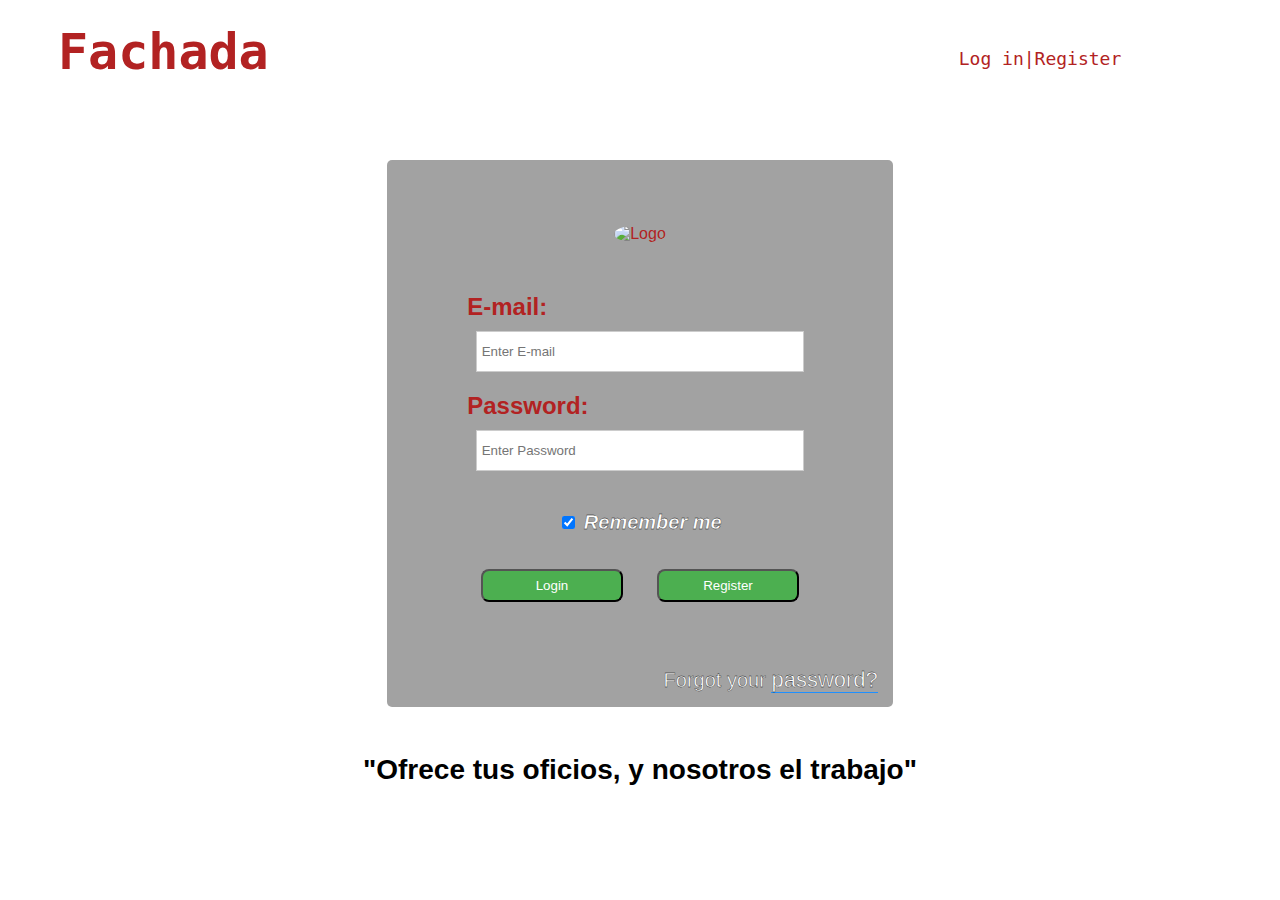
==== Frontend/client/index.html @ d98843d7 "currently working on client page" ====
<!DOCTYPE html>
<html>

<head>
  <link rel="stylesheet" type="text/css" href="../style/styles.css">

</head>



<body id="app">


  <div class="pageinfo">
    <h1>Fachada</h1>
    <p>Log in|Register</p>
  </div>


  <div class="content">


    <div class="imgcontainer">
      <img src="../style/paintlogo.png" alt="Logo" class="logo">
    </div>


    <div id="forms" style="text-align:center;">
      <label for="uname"><div id="Email" style="text-align:left;">
        <b>E-mail:</b>
        </div> </label>
      <input type="text" placeholder="Enter E-mail" name="uname" required>
      </label>

      <br>

      <label for="Password"><div id="pass" style="text-align:left;">
        <b>Password:</b>
      </div> </label>
      <input type="password" placeholder="Enter Password" name="psw" required>
      </label>

    </div>

    <div id="box" style="text-align:center;">
      <label>
<input type="checkbox" checked="checked" name="remember"> Remember me
</label>
    </div>

    <div>

      <form class="button" style="text-align:center" method="get">
        <button type="submit" value="submit" formaction="client.html" style="margin-bottom:15px;">Login</button>
        <button type="submit" value="submit" formaction="sign_up.html" style="margin-bottom:15px;">Register</button>
      </form>

      <span class="passwords">Forgot your <a href="#" target="_blank">password?</a></span>
    </div>


  </div>
</body>


<h2 style="color:black;">"Ofrece tus oficios, y nosotros el trabajo"</h2>



</html>
---- Frontend/style/styles.css ----
body {
  font-family: Arial, sans-serif;
  background: url("../style/sala-de-estar-borrosa_1203-32.jpg");
  background-position: center 50%;
  background-repeat: no-repeat;
  background-size: 100% 100%;
}

html {
   height: 100%;

}


#forms {
  text-align: center;

}

.pageinfo{
  display: inline-block;
  display: flex;
}

h1 {
  font-weight: bold;
  font-size: 50px;
  font-family: monospace;
  text-align: left;
  color: #B22222;
  margin-left: 50px;
  margin-right: 150px;
  padding-right: 10px;
  margin-top: 15px;
}

.name {
  font-weight: bold;
  font-size: 50px;
  font-family: monospace;
  text-align: left;
  color: #B22222;
  margin-left: 50px;
  margin-right: 150px;
  padding-right: 10px;
  margin-top: 15px;
  margin-bottom: 8px;
}


p {
  font-size: 18px;
  font-family: monospace;
  text-align: right;
  color: #B22222;
  margin-left: 230px;
  padding-left: 300px;
  margin-bottom: 0px;
  margin-top: 40px;

}


.p1 {
  font-size: 18px;
  font-family: monospace;
  text-align: right;
  color: #B22222;
  margin-left: 325px;
  padding-left: 300px;
  margin-bottom: 0px;
  margin-top: 40px;
}

h2 {
  text-align: center;
  font-weight: 700;
  font-family: sans-serif;
  font-size: 28px;
}

a[target="_blank"] {
  color: #1E90FF;
  text-decoration: none;
  border-bottom: solid;
  border-bottom-width: thin;
}

.content {

font-family: 'Open Sans', sans-serif;
color: #B22222;
margin: 45px auto 47px auto;
background: rgba(22,22,22, 0.4);
width: 40%;
max-width: 960px;
border-radius: 5px;
padding-bottom: 90px;
padding-top: 15px;
}

.sigupcontent {
  font-family: 'Open Sans', sans-serif;
  color: #B22222;
  margin: 5px auto 20px auto;
  background: rgba(22,22,22, 0.4);
  width: 40%;
  max-width: 960px;
  border-radius: 5px;
  padding-bottom: 0px;
  padding-top: 3px;

}




#Email{

  margin-left: 80px;
  margin-bottom: 10px;
  font-size: 24px;
}

#pass{
  margin-left: 80px;
  margin-top: 0px;
  margin-bottom: 10px;
  font-size: 24px;
}



input[type=text], input[type=password] {
    width: 65%;
    padding: 12px 5px;
    margin: 0px 0px 20px 0px;
    display: inline-block;
    border: 1px solid #ccc;
    box-sizing: border-box;
}

button {
    background-color: #4CAF50;
    color: white;
    padding: 7px 0px;
    margin: 35px 15px;
    border-radius: 8px;
    cursor: pointer;
    width: 28%;
    align: center;
    margin-bottom: 33px;

}

.button2 {
margin-bottom: 70px;

}


button:hover {
    opacity: 0.8;
}





.imgcontainer {
    height: 90%;
    text-align: center;
    margin: 50px 0 50px 0;
}

.imgcontainer2 {
  height: 90%;
  text-align: center;
  margin: 50px auto 35px 0;
}

img.logo {
    width: 50%;
    height: 110%;
    border-radius: 50%;
}


img.avatarp {
  width: 19%;
  height: 310px;
  border-radius: 10%;
  margin-left: 70px;
  border-style: inset;
  border-width: 2px;
  border-color: black;
  border-radius: 20px;
}



.pageinfo{
 margin-bottom: 15px;

}

.card {
  box-shadow: 5px 5px 25px 10px rgba(0, 0, 0, 0.5);
  width: 80%;
  height: 40%;
  position: relative;
  left: 70px;
  top: 0px;
  padding-top: 20px;
  font-family: arial;
}

.userpic {
  margin-left: 20px;
  margin-top: 30px;
}

.userpic img {
border-radius: 5px;
border-width: 1.5px;
border-style: solid;
width:27%;
height: 270px;
}


.username {
  font-weight: bold;
  font-size: 50px;
  font-family: monospace;
  text-align: left;
  color: #B22222;
  position: relative;
  left: 43px;
  top: -2px;
  margin-bottom: 0;
}



ul.i {
  font-size: 24px;
  text-align: left;
  color: black;
  margin-top: 10px;
  position: relative;
  left: 43px;
  top: -5px;
  margin: 8px 0 0 0;
}

li{
margin-bottom: 10px;
}

p.icon {
  font-size: 70px;
  position: relative;
  left: -30px;
  top: -190px;
  margin: 10px 0 0 0;

}

.post {
  border: none;
  outline: 0;
  display: inline-block;
  padding: 8px;
  color: white;
  background-color: #000;
  text-align: center;
  cursor: pointer;
  width: 35%;
  font-size: 18px;
  position: absolute;
  left: 305px;
  top: 250px;
}

a {
  text-decoration: none;
  font-size: 22px;
  color: black;
}

button:hover, a:hover {
  opacity: 0.7;
}

p.centered {
  color: black;
  margin-left: 0px;
  margin-top: 0px;
  position: absolute;
    top: 186px;
    left: 130px;
    font-size: 26px;

}
.checked{
  color: orange;
}

.help {
  color: red;
  border-style:solid;
  border-width: 2px;
  border-color: black;
  width: 970px;
  position: absolute;
  top: 560px;
  left: 78px;
  background: rgba(255,255,255, 0.8);
}
.textarea {
  position: relative;
  top: 160px;
  left: 612px;
}

#box {
  font-weight: bold;
  font-size: 20px;
  font-style:italic;
  color: black;
   -webkit-text-fill-color: white;
  -webkit-text-stroke-width: 0.3px;
  -webkit-text-stroke-color: black;
  margin-top: 20px;
}

#termsbox {
  font-weight: bold;
  font-size: 14px;
  font-style:italic;
  color: black;
   -webkit-text-fill-color: white;
  -webkit-text-stroke-width: 0.3px;
  -webkit-text-stroke-color: black;
  margin-top: 16px;
  margin-bottom: 16px;
}

span.passwords {
    float: right;
    margin-top: 50px;
    padding-bottom: 5px;
    margin-left: 120px;
    margin-right: 15px;
    font-size: 20px;
    color: black;
     -webkit-text-fill-color: white;
    -webkit-text-stroke-width: 0.3px;
    -webkit-text-stroke-color: black;
}


@media screen and (max-width: 300px) {
    span.passwords {
       display: block;
       float: none;
    }
    .cancelbtn {
       width: 100%;
    }
}
------------------------------------------------
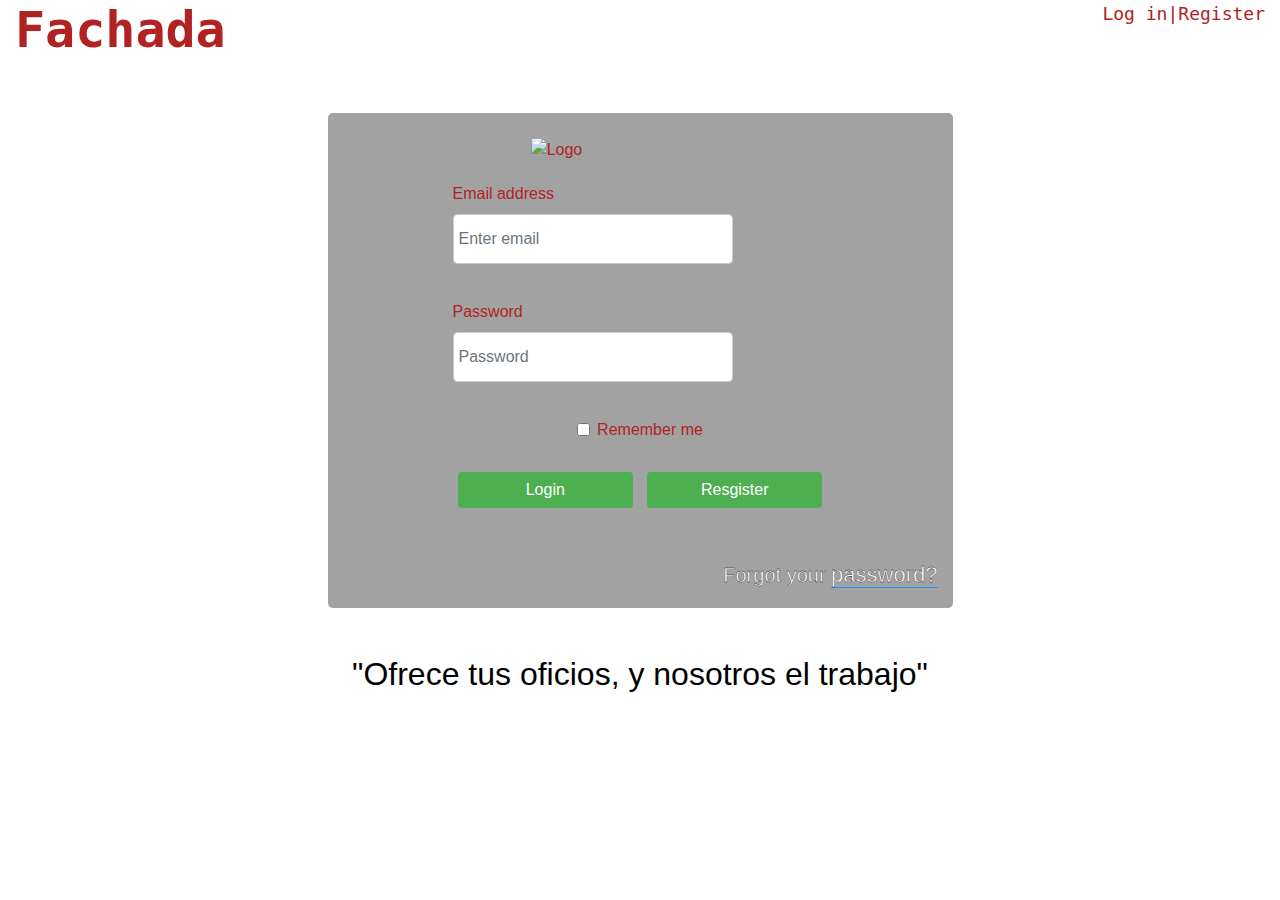
==== commit 7090e326: "finished index.html with bootstrap" ====
--- a/Frontend/client/index.html
+++ b/Frontend/client/index.html
@@ -2,8 +2,11 @@
 <html>
 
 <head>
+  <meta charset="utf-8">
+  <meta name="viewport" content="width=device-width, initial-scale=1, shrink-to-fit=no">
   <link rel="stylesheet" type="text/css" href="../style/styles.css">
-
+  <link rel="stylesheet" href="https://maxcdn.bootstrapcdn.com/bootstrap/4.0.0/css/bootstrap.min.css" integrity="sha384-Gn5384xqQ1aoWXA+058RXPxPg6fy4IWvTNh0E263XmFcJlSAwiGgFAW/dAiS6JXm" crossorigin="anonymous">
+  <title>Log in|Register</title>
 </head>
 
 
@@ -11,55 +14,76 @@
 <body id="app">
 
 
-  <div class="pageinfo">
-    <h1>Fachada</h1>
-    <p>Log in|Register</p>
+
+  <div class="container-fluid">
+    <div class="row">
+      <div class="col">
+        <div class="float-left">
+          <h1>Fachada</h1>
+        </div>
+        <div class="float-right">
+          <p>Log in|Register</p>
+        </div>
+      </div>
+    </div>
+
+    <div class="container-fixed" style="width:50%;">
+      <div class="row1">
+        <div class="col1">
+          <img src="../style/paintlogo.png" alt="Logo" class="rounded mx-auto d-block" style="width:35%">
+        </div>
+      </div>
+
+      <div class="row2">
+        <div class="col2" style="margin-left: 100-; margin-left: 125px; margin-top: 20px;">
+          <form style="text-align: left;width:700px;">
+            <div class="form-group">
+              <label for="InputEmail1">Email address</label> <br>
+              <input type="text" class="form-control" id="InputEmail1" aria-describedby="emailHelp" placeholder="Enter email">
+            </div>
+
+            <div class="form-group">
+              <label for="InputPassword1">Password</label> <br>
+              <input type="password" class="form-control" id="InputPassword1" placeholder="Password">
+            </div>
+
+          </form>
+        </div>
+
+      </div>
+
+      <div class="row3">
+        <div class="col3">
+          <form style="text-align: center;">
+            <div class="form-check" style="margin-bottom:30px;">
+              <input type="checkbox" class="form-check-input" id="Check1">
+              <label class="form-check-label" for="exampleCheck1">Remember me</label>
+            </div>
+            <div class="row4">
+              <div class="col4">
+                <button style="margin-right:5px;background-color:#4CAF50;border:0px;" type="submit" class="btn btn-primary" formaction="client.html">Login</button>
+                <button style="margin-left:5px;background-color:#4CAF50;border:0px;" type="submit" class="btn btn-primary" formaction="sign_up.html">Resgister</button>
+              </div>
+            </div>
+          </form>
+
+          <div class="row5">
+            <div class="col5">
+              <div>
+                <span class="passwords">Forgot your <a href="#" target="_blank">password?</a></span>
+              </div>
+            </div>
+          </div>
+        </div>
+      </div>
+
+
+
+    </div>
+
   </div>
 
 
-  <div class="content">
-
-
-    <div class="imgcontainer">
-      <img src="../style/paintlogo.png" alt="Logo" class="logo">
-    </div>
-
-
-    <div id="forms" style="text-align:center;">
-      <label for="uname"><div id="Email" style="text-align:left;">
-        <b>E-mail:</b>
-        </div> </label>
-      <input type="text" placeholder="Enter E-mail" name="uname" required>
-      </label>
-
-      <br>
-
-      <label for="Password"><div id="pass" style="text-align:left;">
-        <b>Password:</b>
-      </div> </label>
-      <input type="password" placeholder="Enter Password" name="psw" required>
-      </label>
-
-    </div>
-
-    <div id="box" style="text-align:center;">
-      <label>
-<input type="checkbox" checked="checked" name="remember"> Remember me
-</label>
-    </div>
-
-    <div>
-
-      <form class="button" style="text-align:center" method="get">
-        <button type="submit" value="submit" formaction="client.html" style="margin-bottom:15px;">Login</button>
-        <button type="submit" value="submit" formaction="sign_up.html" style="margin-bottom:15px;">Register</button>
-      </form>
-
-      <span class="passwords">Forgot your <a href="#" target="_blank">password?</a></span>
-    </div>
-
-
-  </div>
 </body>
 
 
@@ -67,4 +91,11 @@
 
 
 
+
+
+<script src="https://code.jquery.com/jquery-3.2.1.slim.min.js" integrity="sha384-KJ3o2DKtIkvYIK3UENzmM7KCkRr/rE9/Qpg6aAZGJwFDMVNA/GpGFF93hXpG5KkN" crossorigin="anonymous"></script>
+<script src="https://cdnjs.cloudflare.com/ajax/libs/popper.js/1.12.9/umd/popper.min.js" integrity="sha384-ApNbgh9B+Y1QKtv3Rn7W3mgPxhU9K/ScQsAP7hUibX39j7fakFPskvXusvfa0b4Q" crossorigin="anonymous"></script>
+<script src="https://maxcdn.bootstrapcdn.com/bootstrap/4.0.0/js/bootstrap.min.js" integrity="sha384-JZR6Spejh4U02d8jOt6vLEHfe/JQGiRRSQQxSfFWpi1MquVdAyjUar5+76PVCmYl" crossorigin="anonymous"></script>
+
+
 </html>--- a/Frontend/style/styles.css
+++ b/Frontend/style/styles.css
@@ -3,7 +3,7 @@
   background: url("../style/sala-de-estar-borrosa_1203-32.jpg");
   background-position: center 50%;
   background-repeat: no-repeat;
-  background-size: 100% 100%;
+  background-size: 125% 150%;
 }
 
 html {
@@ -17,22 +17,14 @@
 
 }
 
-.pageinfo{
-  display: inline-block;
-  display: flex;
-}
-
-h1 {
+.container-fluid h1 {
   font-weight: bold;
   font-size: 50px;
   font-family: monospace;
-  text-align: left;
-  color: #B22222;
-  margin-left: 50px;
-  margin-right: 150px;
-  padding-right: 10px;
-  margin-top: 15px;
-}
+  color: #B22222;
+
+}
+
 
 .name {
   font-weight: bold;
@@ -53,10 +45,7 @@
   font-family: monospace;
   text-align: right;
   color: #B22222;
-  margin-left: 230px;
-  padding-left: 300px;
-  margin-bottom: 0px;
-  margin-top: 40px;
+
 
 }
 
@@ -86,17 +75,20 @@
   border-bottom-width: thin;
 }
 
-.content {
+.container-fixed {
 
 font-family: 'Open Sans', sans-serif;
 color: #B22222;
 margin: 45px auto 47px auto;
 background: rgba(22,22,22, 0.4);
-width: 40%;
 max-width: 960px;
+max-height: 1200px;
 border-radius: 5px;
-padding-bottom: 90px;
-padding-top: 15px;
+padding: 25px 0px 100px 0px;
+
+}
+label{
+  text-align: left;
 }
 
 .sigupcontent {
@@ -132,7 +124,7 @@
 
 
 input[type=text], input[type=password] {
-    width: 65%;
+    width: 40%;
     padding: 12px 5px;
     margin: 0px 0px 20px 0px;
     display: inline-block;
@@ -206,7 +198,7 @@
 
 .card {
   box-shadow: 5px 5px 25px 10px rgba(0, 0, 0, 0.5);
-  width: 80%;
+  width: 82%;
   height: 40%;
   position: relative;
   left: 70px;
@@ -321,7 +313,33 @@
 .textarea {
   position: relative;
   top: 160px;
-  left: 612px;
+  left: 620px;
+  border-style: solid;
+  border-width: 2px;
+  border-color: black;
+  width: 420px;
+  height: 250px;
+  background: rgba(255,255,255, 0.8);
+
+}
+#des {
+  text-align: left;
+  color: black;
+  padding-left: 0px;
+  margin-left: 10px;
+  margin-top: 10px;
+}
+
+.picofjob{
+ position: relative;
+ top: -94px;
+ left: 71px;
+ width: 545px;
+ height: 250px;
+ border-style: solid;
+ border-width: 2px;
+ border-color: black;
+
 }
 
 #box {
@@ -361,6 +379,8 @@
 }
 
 
+@media (min-width: 992px)
+
 @media screen and (max-width: 300px) {
     span.passwords {
        display: block;
@@ -370,4 +390,3 @@
        width: 100%;
     }
 }
-------------------------------------------------
